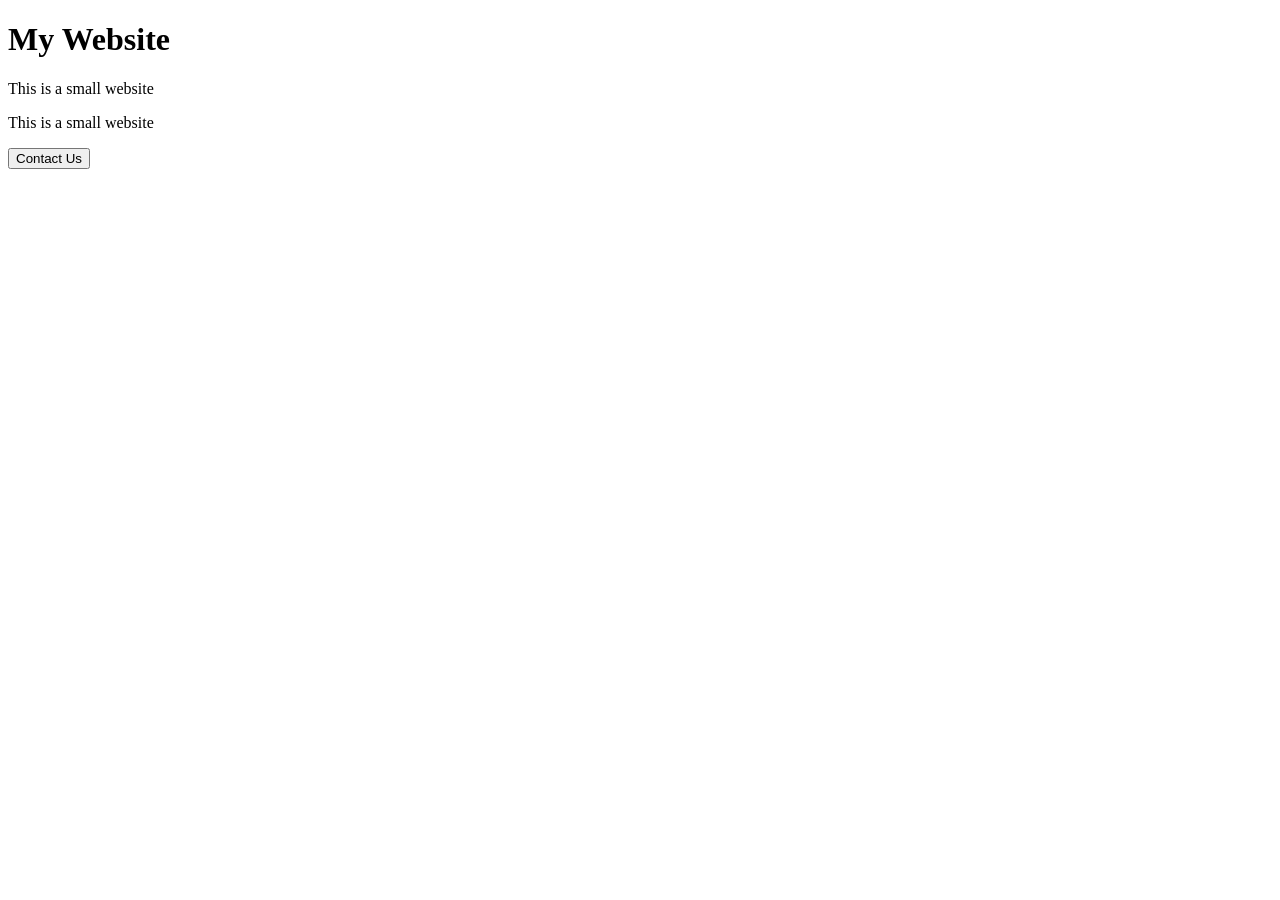
==== index.html @ 5dab8211 "feat: Add paragraph" ====
<!DOCTYPE html>
<html lang="en">
<head>
    <meta charset="UTF-8">
    <meta http-equiv="X-UA-Compatible" content="IE=edge">
    <meta name="viewport" content="width=device-width, initial-scale=1.0">
    <title>Document</title>
</head>
<body>
    <h1>My Website</h1>
    <p>This is a small website</p>
    <p>This is a small website</p>
    <button>Contact Us</button>
</body>
</html>
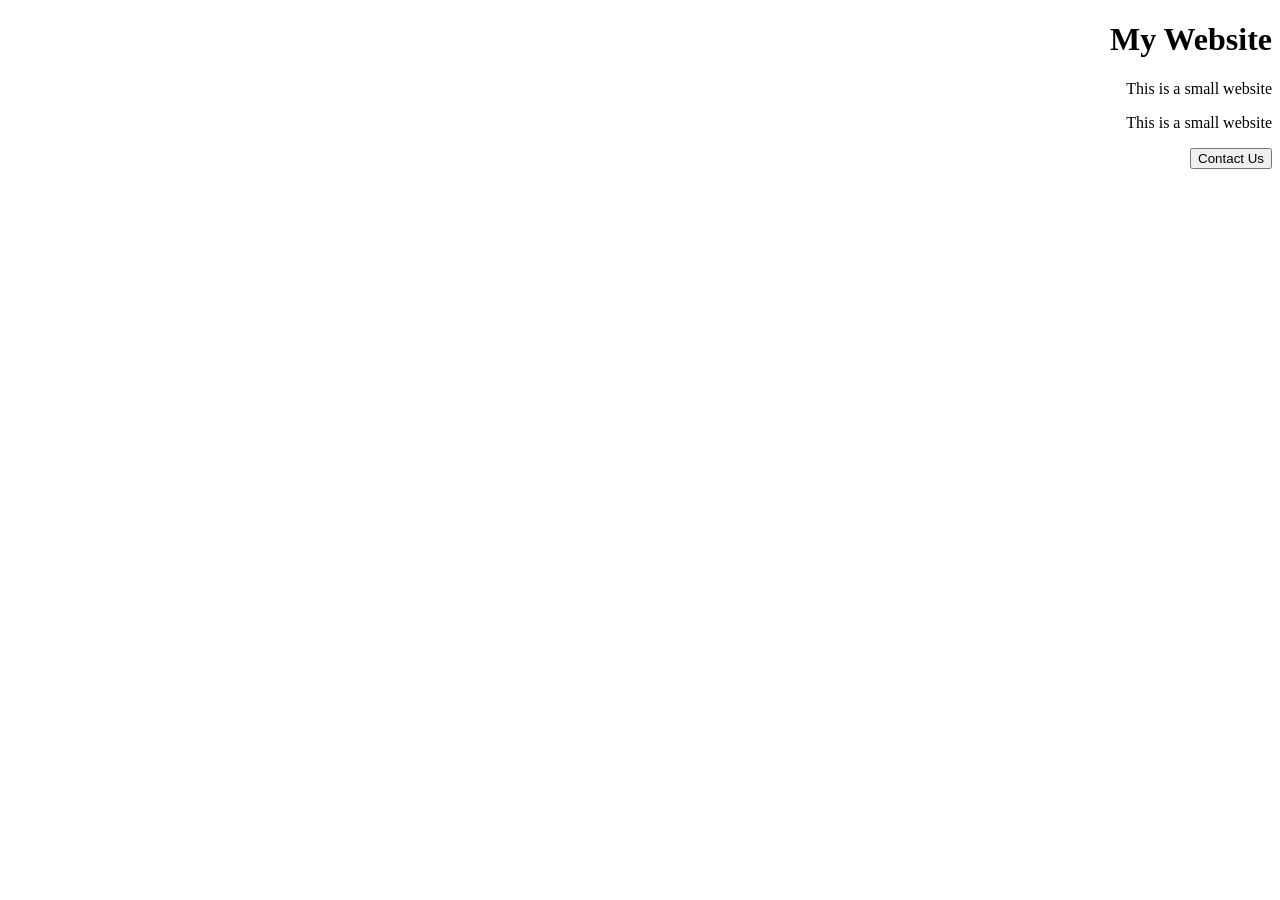
==== commit c8470d5f: "feat: Add css to index.html" ====
--- a/index.html
+++ b/index.html
@@ -5,6 +5,7 @@
     <meta http-equiv="X-UA-Compatible" content="IE=edge">
     <meta name="viewport" content="width=device-width, initial-scale=1.0">
     <title>Document</title>
+    <link rel="stylesheet" href="index.css">
 </head>
 <body>
     <h1>My Website</h1>
--- a/index.css
+++ b/index.css
@@ -0,0 +1,3 @@
+*{
+    direction: rtl;
+}
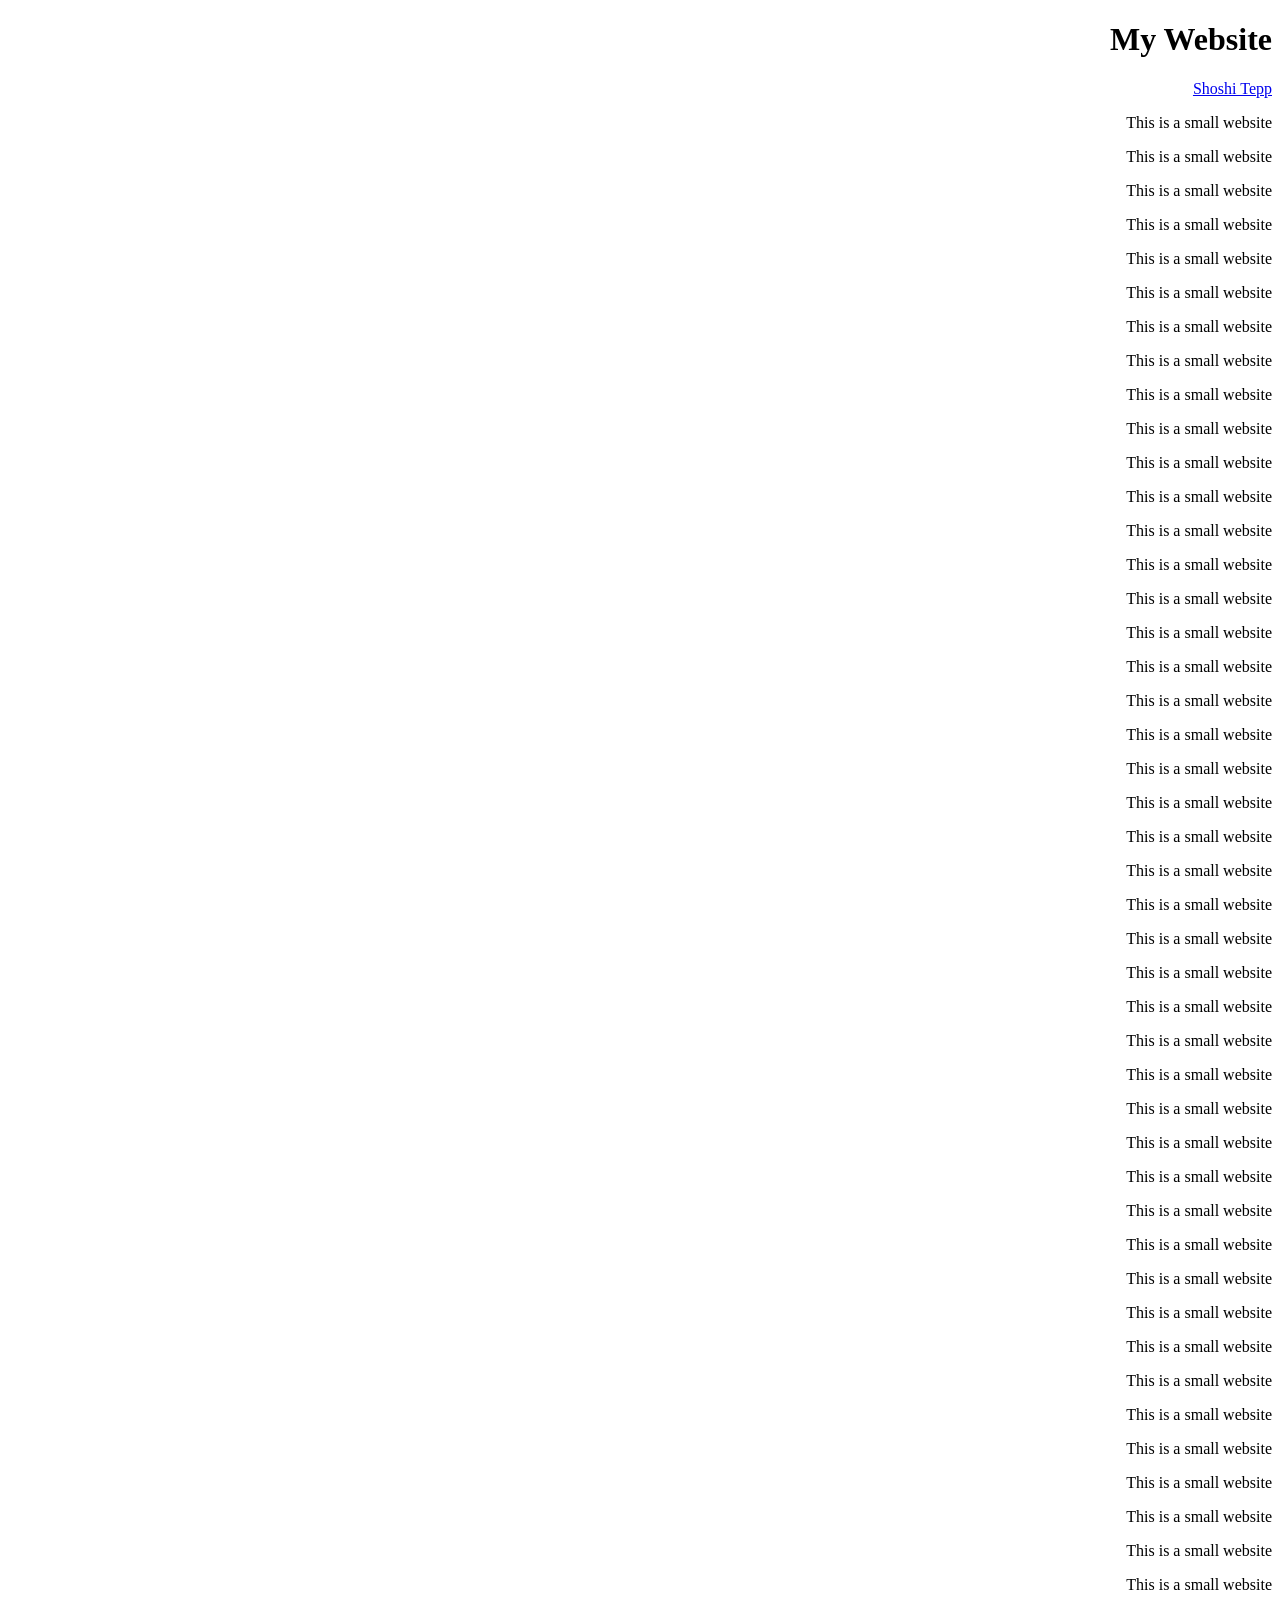
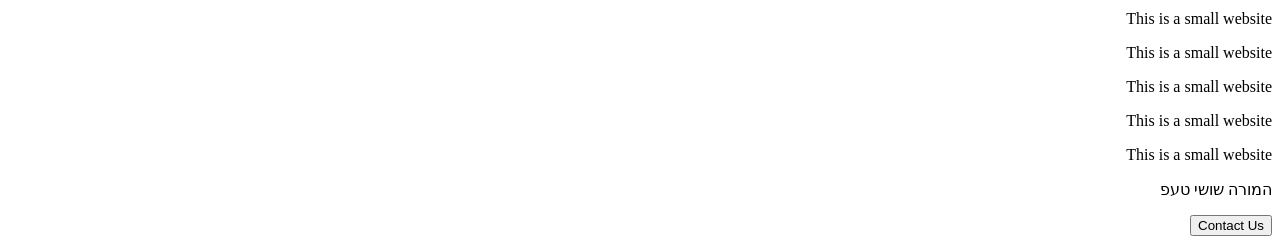
==== commit 571a049e: "feat: Add navbar with marks links" ====
--- a/index.html
+++ b/index.html
@@ -9,8 +9,59 @@
 </head>
 <body>
     <h1>My Website</h1>
+    <nav>
+        <a href="#shoshi_tepp">Shoshi Tepp</a>
+    </nav>
     <p>This is a small website</p>
     <p>This is a small website</p>
+    <p>This is a small website</p>
+    <p>This is a small website</p>
+    <p>This is a small website</p>
+    <p>This is a small website</p>
+    <p>This is a small website</p>
+    <p>This is a small website</p>
+    <p>This is a small website</p>
+    <p>This is a small website</p>
+    <p>This is a small website</p>
+    <p>This is a small website</p>
+    <p>This is a small website</p>
+    <p>This is a small website</p>
+    <p>This is a small website</p>
+    <p>This is a small website</p>
+    <p>This is a small website</p>
+    <p>This is a small website</p>
+    <p>This is a small website</p>
+    <p>This is a small website</p>
+    <p>This is a small website</p>
+    <p>This is a small website</p>
+    <p>This is a small website</p>
+    <p>This is a small website</p>
+    <p>This is a small website</p>
+    <p>This is a small website</p>
+    <p>This is a small website</p>
+    <p>This is a small website</p>
+    <p>This is a small website</p>
+    <p>This is a small website</p>
+    <p>This is a small website</p>
+    <p>This is a small website</p>
+    <p>This is a small website</p>
+    <p>This is a small website</p>
+    <p>This is a small website</p>
+    <p>This is a small website</p>
+    <p>This is a small website</p>
+    <p>This is a small website</p>
+    <p>This is a small website</p>
+    <p>This is a small website</p>
+    <p>This is a small website</p>
+    <p>This is a small website</p>
+    <p>This is a small website</p>
+    <p>This is a small website</p>
+    <p>This is a small website</p>
+    <p>This is a small website</p>
+    <p>This is a small website</p>
+    <p>This is a small website</p>
+    <p>This is a small website</p>
+    <p id="shoshi_tepp">המורה שושי טעפ</p>
     <button>Contact Us</button>
 </body>
 </html>
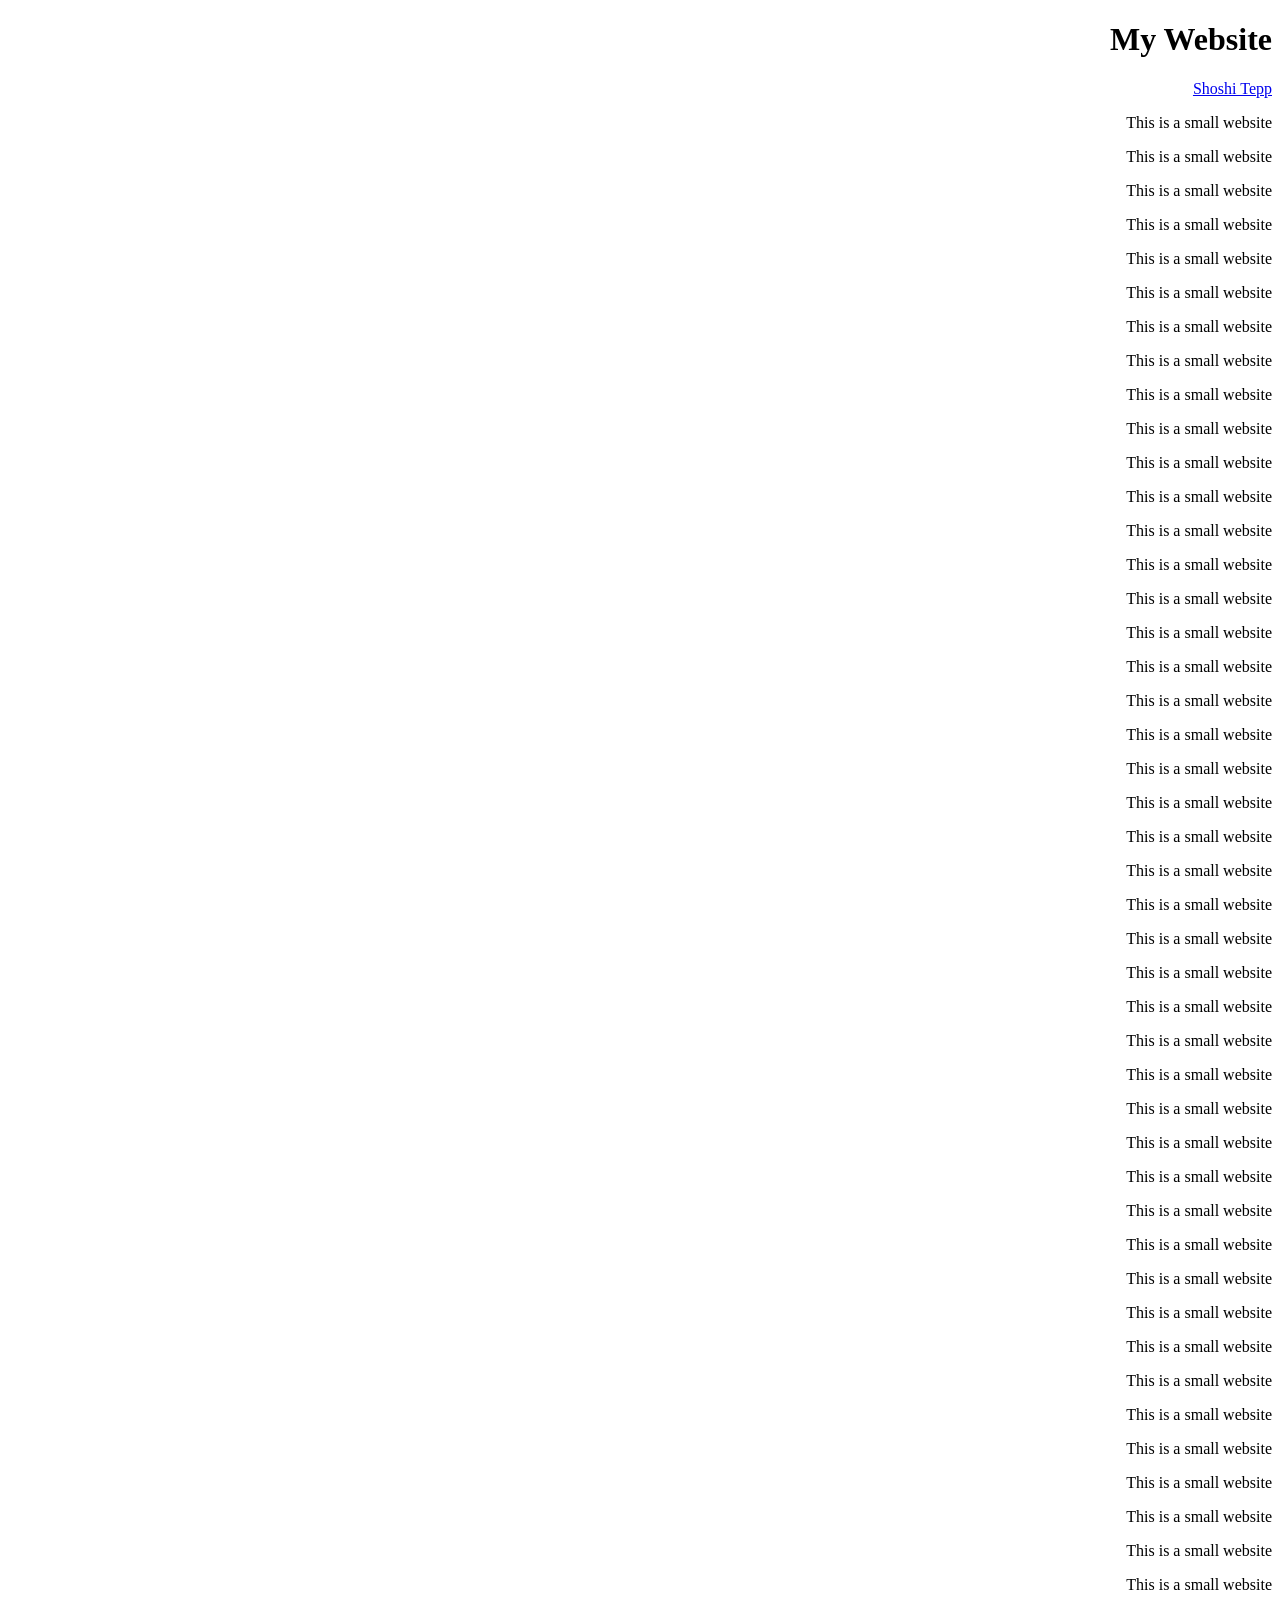
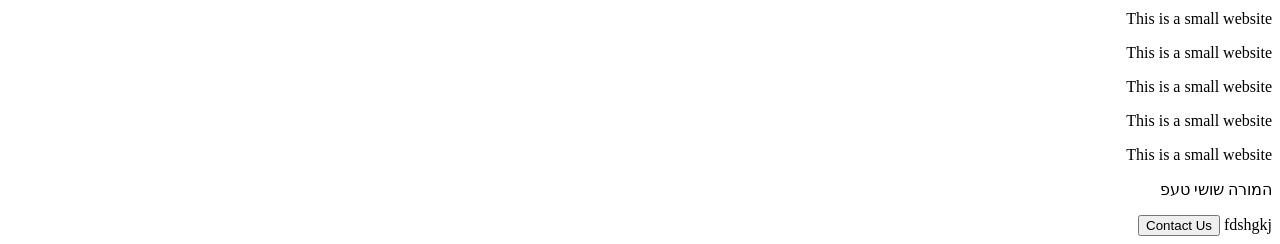
==== commit e97e4990: "change index.html and index.js" ====
--- a/index.html
+++ b/index.html
@@ -62,6 +62,7 @@
     <p>This is a small website</p>
     <p>This is a small website</p>
     <p id="shoshi_tepp">המורה שושי טעפ</p>
+    fdshgkj
     <button>Contact Us</button>
 </body>
 </html>
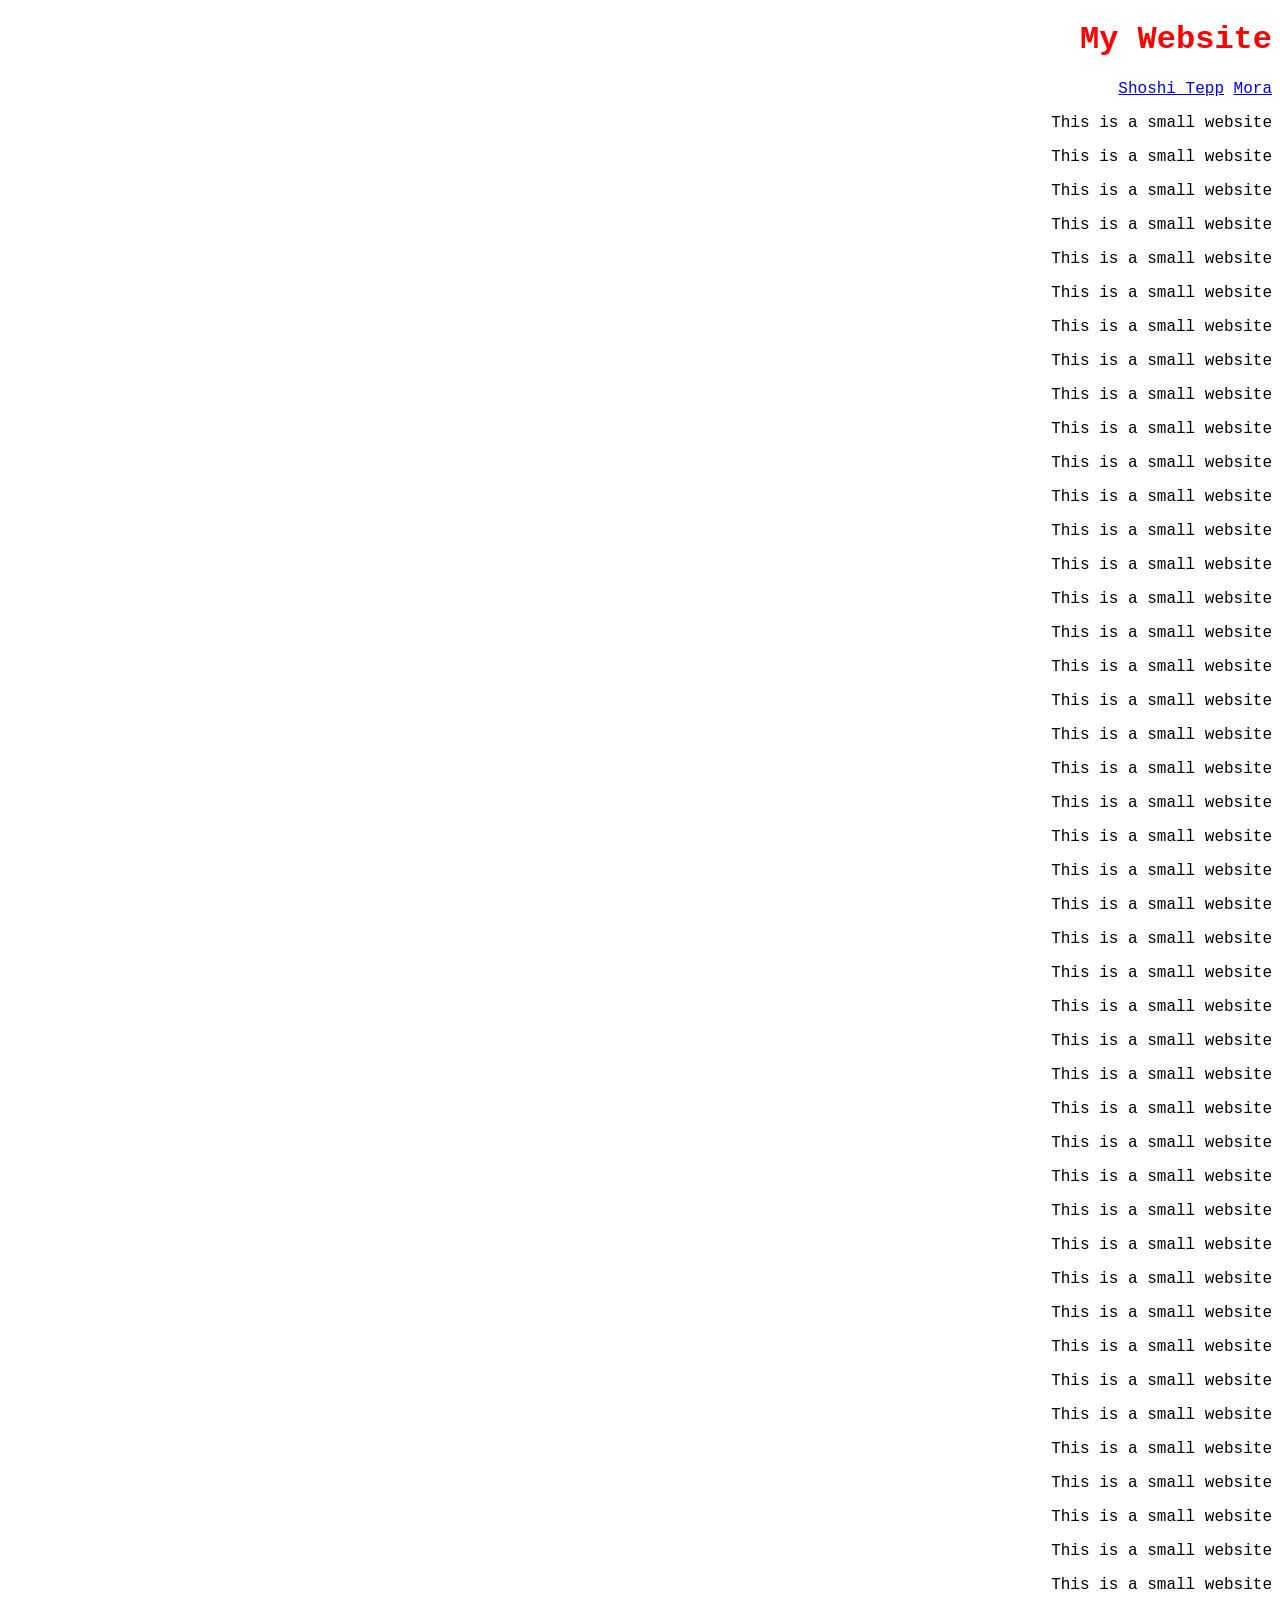
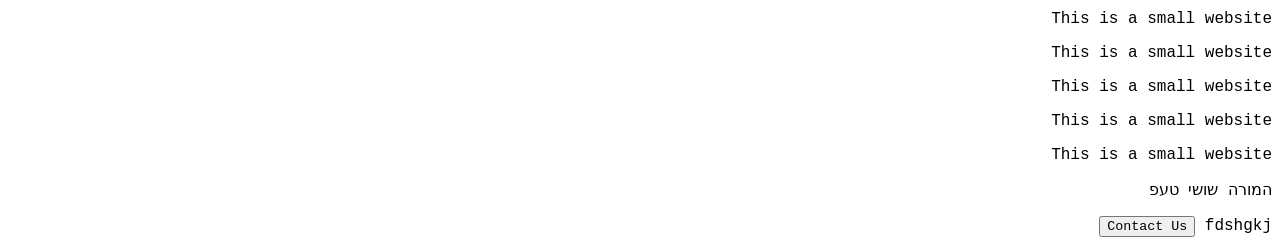
==== commit ccf3c58c: "feat: Add link to mora page" ====
--- a/index.html
+++ b/index.html
@@ -11,6 +11,7 @@
     <h1>My Website</h1>
     <nav>
         <a href="#shoshi_tepp">Shoshi Tepp</a>
+        <a href="mora.html"> Mora</a>
     </nav>
     <p>This is a small website</p>
     <p>This is a small website</p>
--- a/index.css
+++ b/index.css
@@ -1,3 +1,8 @@
 *{
     direction: rtl;
+    font-family: 'Courier New', Courier, monospace;
+}
+
+h1{
+    color:red;
 }
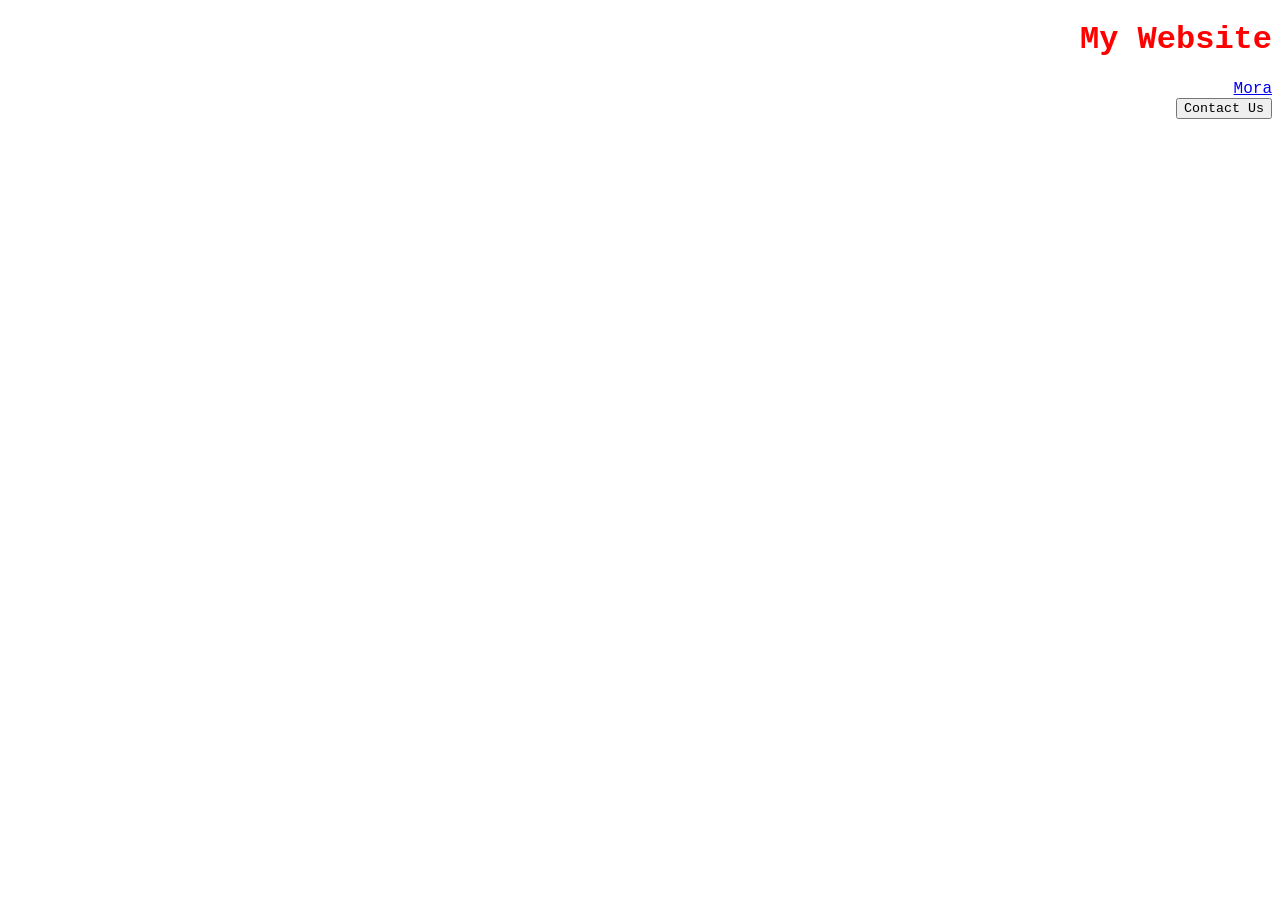
==== commit a8bbfcb2: "feat: Delete ps and link to current page" ====
--- a/index.html
+++ b/index.html
@@ -10,60 +10,9 @@
 <body>
     <h1>My Website</h1>
     <nav>
-        <a href="#shoshi_tepp">Shoshi Tepp</a>
         <a href="mora.html"> Mora</a>
     </nav>
-    <p>This is a small website</p>
-    <p>This is a small website</p>
-    <p>This is a small website</p>
-    <p>This is a small website</p>
-    <p>This is a small website</p>
-    <p>This is a small website</p>
-    <p>This is a small website</p>
-    <p>This is a small website</p>
-    <p>This is a small website</p>
-    <p>This is a small website</p>
-    <p>This is a small website</p>
-    <p>This is a small website</p>
-    <p>This is a small website</p>
-    <p>This is a small website</p>
-    <p>This is a small website</p>
-    <p>This is a small website</p>
-    <p>This is a small website</p>
-    <p>This is a small website</p>
-    <p>This is a small website</p>
-    <p>This is a small website</p>
-    <p>This is a small website</p>
-    <p>This is a small website</p>
-    <p>This is a small website</p>
-    <p>This is a small website</p>
-    <p>This is a small website</p>
-    <p>This is a small website</p>
-    <p>This is a small website</p>
-    <p>This is a small website</p>
-    <p>This is a small website</p>
-    <p>This is a small website</p>
-    <p>This is a small website</p>
-    <p>This is a small website</p>
-    <p>This is a small website</p>
-    <p>This is a small website</p>
-    <p>This is a small website</p>
-    <p>This is a small website</p>
-    <p>This is a small website</p>
-    <p>This is a small website</p>
-    <p>This is a small website</p>
-    <p>This is a small website</p>
-    <p>This is a small website</p>
-    <p>This is a small website</p>
-    <p>This is a small website</p>
-    <p>This is a small website</p>
-    <p>This is a small website</p>
-    <p>This is a small website</p>
-    <p>This is a small website</p>
-    <p>This is a small website</p>
-    <p>This is a small website</p>
-    <p id="shoshi_tepp">המורה שושי טעפ</p>
-    fdshgkj
+ 
     <button>Contact Us</button>
 </body>
 </html>
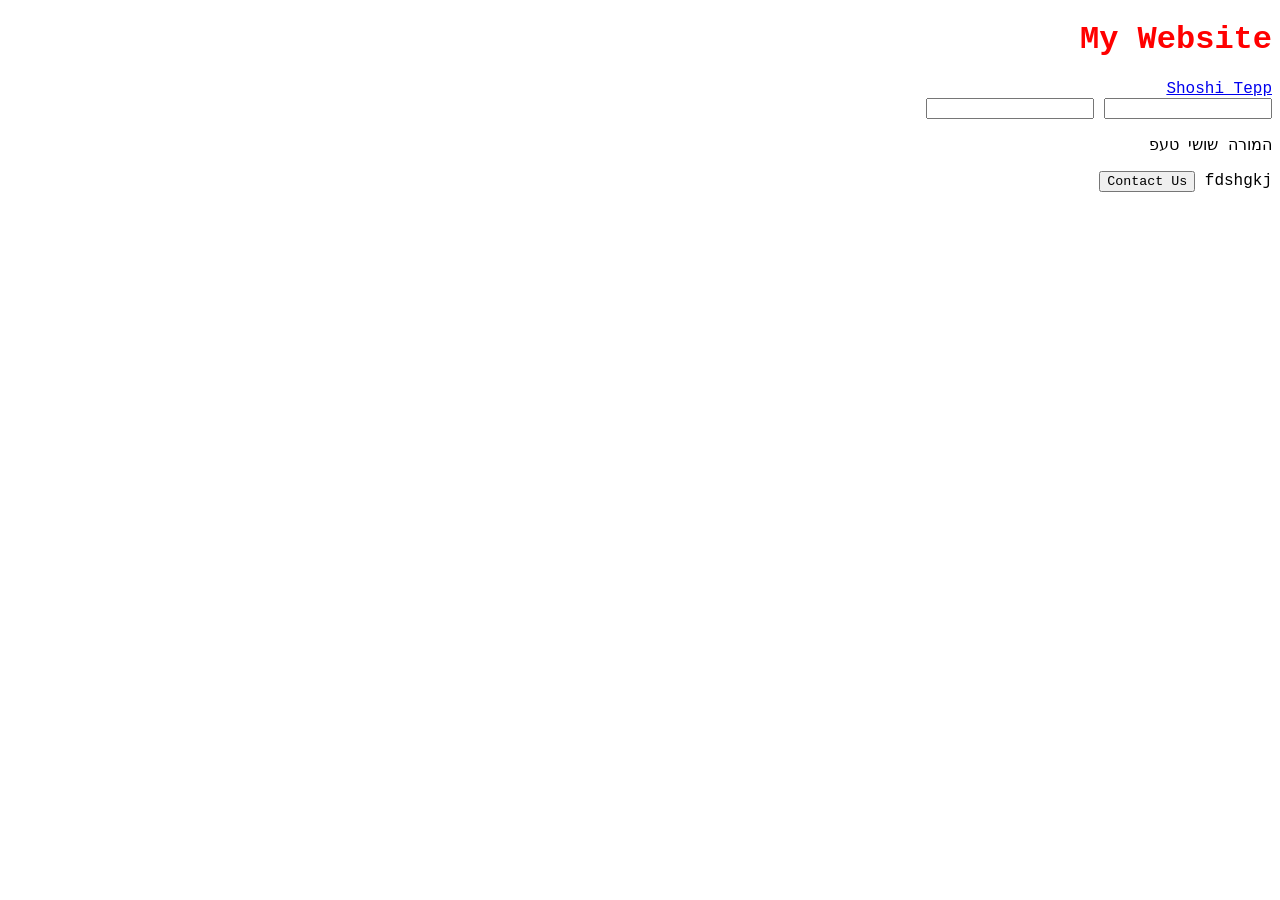
==== commit a955b9ba: "Clean up content and add input form Removed multiple redundant paragraphs and added a form with inpu" ====
--- a/index.html
+++ b/index.html
@@ -10,9 +10,15 @@
 <body>
     <h1>My Website</h1>
     <nav>
-        <a href="mora.html"> Mora</a>
+        <a href="#shoshi_tepp">Shoshi Tepp</a>
     </nav>
- 
+  <form>
+    <input />
+    <input />
+    
+  </form>
+    <p id="shoshi_tepp">המורה שושי טעפ</p>
+    fdshgkj
     <button>Contact Us</button>
 </body>
-</html>+</html>
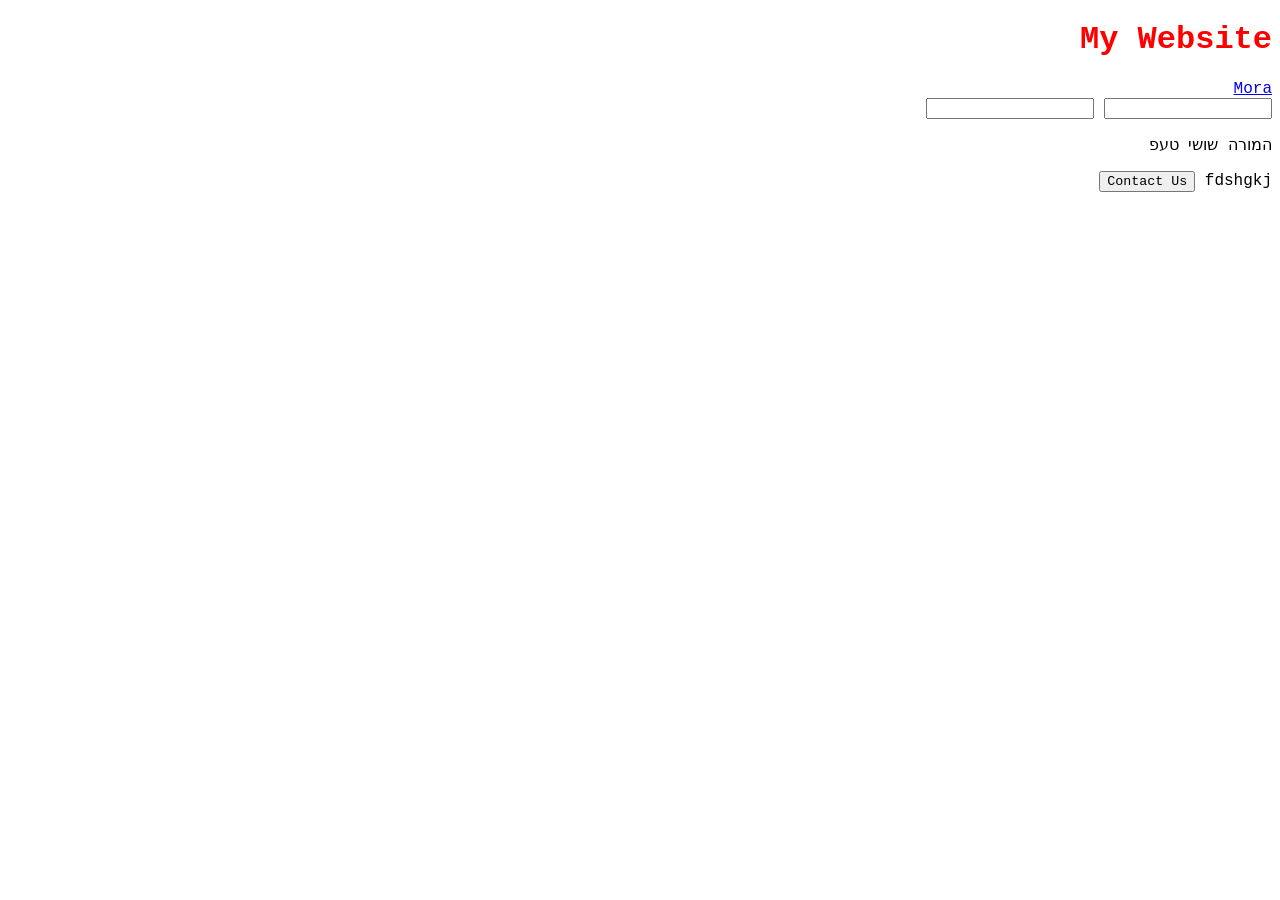
==== commit 8d494e97: "merge: resolve conflicts" ====
--- a/index.html
+++ b/index.html
@@ -1,5 +1,6 @@
 <!DOCTYPE html>
 <html lang="en">
+
 <head>
     <meta charset="UTF-8">
     <meta http-equiv="X-UA-Compatible" content="IE=edge">
@@ -7,18 +8,20 @@
     <title>Document</title>
     <link rel="stylesheet" href="index.css">
 </head>
+
 <body>
     <h1>My Website</h1>
     <nav>
-        <a href="#shoshi_tepp">Shoshi Tepp</a>
+        <a href="mora.html"> Mora</a>
     </nav>
-  <form>
-    <input />
-    <input />
-    
-  </form>
+    <form>
+        <input />
+        <input />
+
+    </form>
     <p id="shoshi_tepp">המורה שושי טעפ</p>
     fdshgkj
     <button>Contact Us</button>
 </body>
-</html>
+
+</html>
